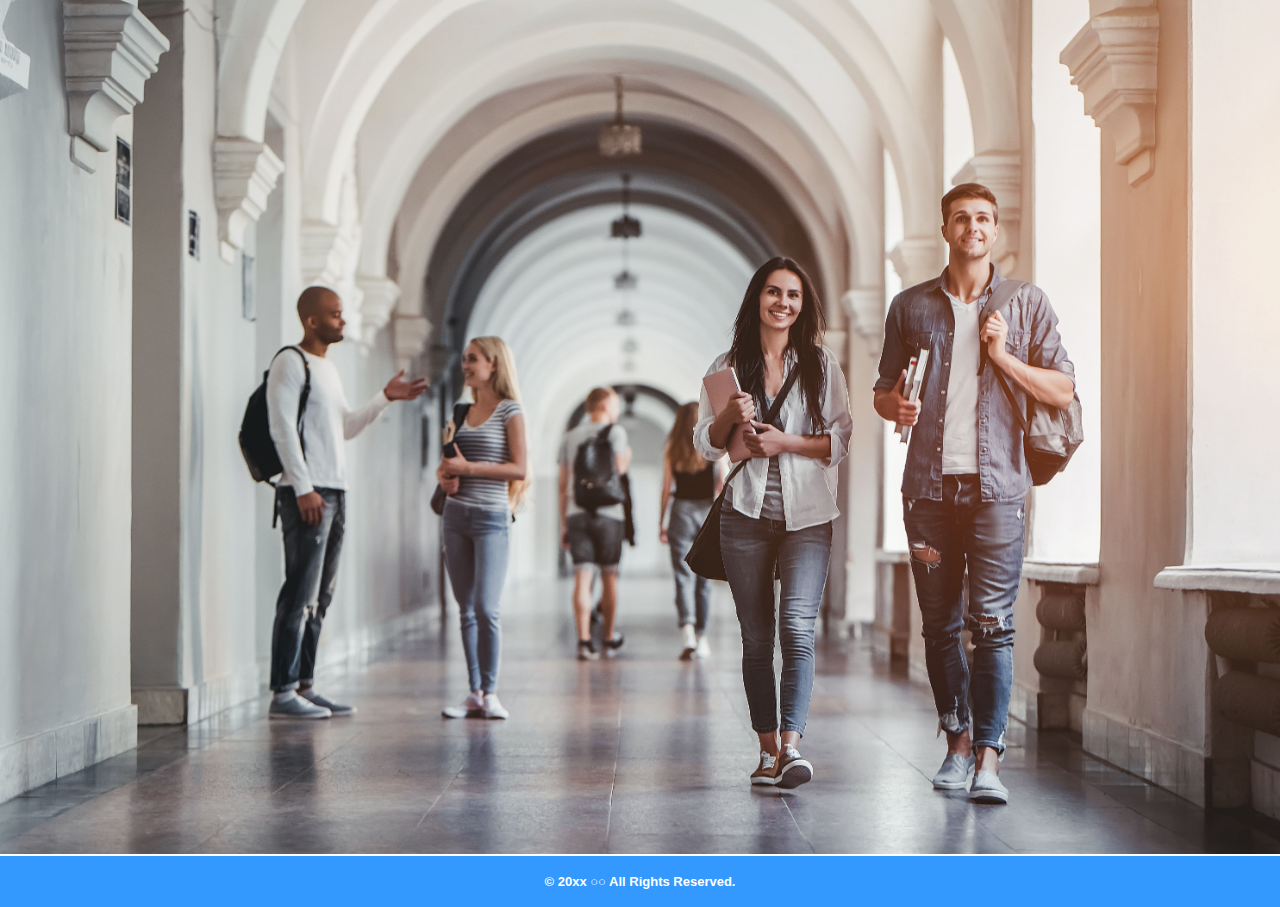
==== home.html @ 22aeb187 "https://www.sejuku.net/plus/programs/4/chapters/31" ====
<!DOCTYPE html>  
<html lang="ja">
    <head>
        <meta charset="UTF-8">
        <title>HTML/CSSの学習</title>
        <link rel="stylesheet" href="./css/style.css">
    </head>
    <body>
        <div id="header">
            <h1><a href="index.html"><img id="corridor" src="./images/corridor.jpg" alt="大学の廊下" /></a></h1>
        </div>
        <div id="wrapper">
        </div>
        <div id="footer">
            <p>&copy; 20xx ○○ All Rights Reserved.</p>
        </div>
    </body>
</html>
---- css/style.css ----
@charset "utf-8";

body {
	margin: 0;
	padding: 0;
	font-family: "ヒラギノ角ゴ Pro W3", "Hiragino Kaku Gothic Pro", "メイリオ", Meiryo, Osaka, "ＭＳ Ｐゴシック", "MS PGothic", sans-serif;
	color: #333;
	font-size: 13px;
	line-height: 150%;
}

/* -------------------- wrapper -------------------- */
#wrapper {
    width: 100%;
    margin: auto;
    padding: 0px;
    border: 0px;
    background-color: #FFF;	
    top: 10px;
    position: relative;
}

/* -------------------- header -------------------- */
#header {
	width: 100%;
}
#header h1 {
	margin: 0;
	padding: 0;
}

#corridor {
	width: 100%;
	height: auto;
}

/* -------------------- footer -------------------- */
#footer {
	clear: both;
	width: 100%;
	padding: 3px 0 3px 0;
	background: #39F;
	color: #FFF;
	font-weight: bold;
	text-align: center;
}
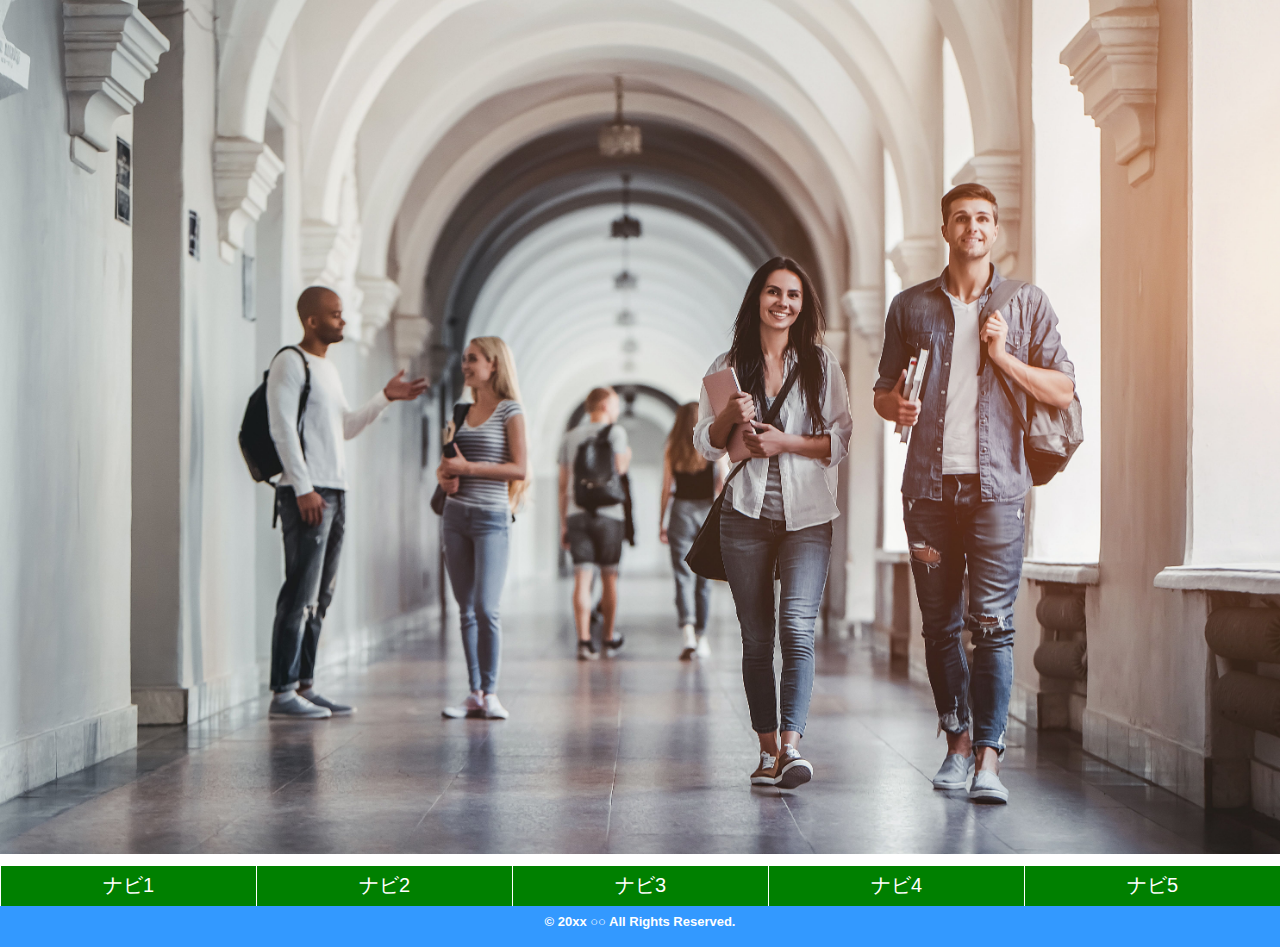
==== commit c6a7edcc: "https://www.sejuku.net/plus/programs/4/chapters/32" ====
--- a/home.html
+++ b/home.html
@@ -10,6 +10,15 @@
             <h1><a href="index.html"><img id="corridor" src="./images/corridor.jpg" alt="大学の廊下" /></a></h1>
         </div>
         <div id="wrapper">
+            <div id="nav">
+                <ul>
+                    <li><a href="home.html">ナビ1</a></li>
+                    <li><a href="#">ナビ2</a></li>
+                    <li><a href="#">ナビ3</a></li>
+                    <li><a href="#">ナビ4</a></li>
+                    <li><a href="#">ナビ5</a></li>
+                </ul>
+            </div>
         </div>
         <div id="footer">
             <p>&copy; 20xx ○○ All Rights Reserved.</p>
--- a/css/style.css
+++ b/css/style.css
@@ -43,4 +43,31 @@
 	color: #FFF;
 	font-weight: bold;
 	text-align: center;
+}
+
+
+/* -------------------- nav -------------------- */
+#nav {
+	width: 100%;
+}
+#nav ul {
+	margin: 0;
+	padding: 0;
+	list-style-type: none;
+}
+#nav ul li {
+	float: left;
+	width: 20%;
+	text-align: center;
+}
+#nav ul li a {
+	display: block;
+	height: 20px;
+	margin: 0;
+	padding: 10px;
+	color: #FFF;
+	font-size: 20px;
+	text-decoration: none;
+	background-color: green;
+    border-left: 1px solid white;
 }